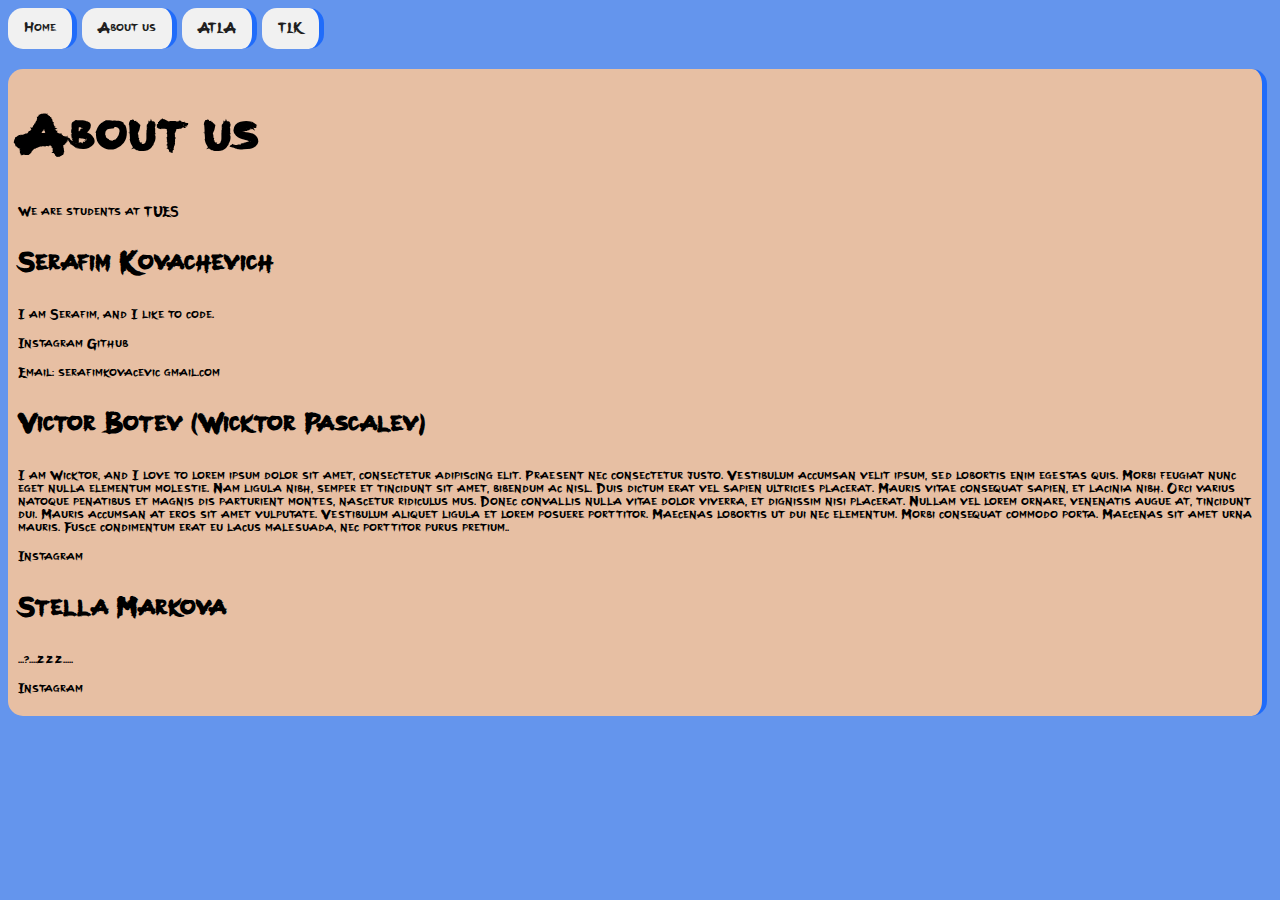
==== Aboutus.html @ 312adcf1 "..." ====
<!DOCTYPE html>
<html lang="en">
  <head>
    <link rel="stylesheet" type="text/css" href="style2.css" />
    <title>About us</title>
  </head>
  <body>
    <nav>
      <ul>
        <li><a href="index.html" class="active">Home</a></li>
        <li><a href="Aboutus.html">About us</a></li>
        <li><a href="atla.html">ATLA</a></li>
        <li><a href="tlk.html">TLK</a></li>
      </ul>
    </nav>
    <div class="article">
      <h1>About us</h1>
      <p>We are students at TUES</p>
      <h3>Serafim Kovachevich</h3>
      <p>I am Serafim, and I like to code.</p>
      <a target="_blank" href="#">Instagram</a>
      <a target="_blank" href="https://github.com/fimo3">Github</a>
      <p>Email: serafimkovacevic@gmail.com</p>
      <h3>Victor Botev (Wicktor Pascalev)</h3>
      <p>
        I am Wicktor, and I love to lorem ipsum dolor sit amet, consectetur
        adipiscing elit. Praesent nec consectetur justo. Vestibulum accumsan
        velit ipsum, sed lobortis enim egestas quis. Morbi feugiat nunc eget
        nulla elementum molestie. Nam ligula nibh, semper et tincidunt sit amet,
        bibendum ac nisl. Duis dictum erat vel sapien ultricies placerat. Mauris
        vitae consequat sapien, et lacinia nibh. Orci varius natoque penatibus
        et magnis dis parturient montes, nascetur ridiculus mus. Donec convallis
        nulla vitae dolor viverra, et dignissim nisi placerat. Nullam vel lorem
        ornare, venenatis augue at, tincidunt dui. Mauris accumsan at eros sit
        amet vulputate. Vestibulum aliquet ligula et lorem posuere porttitor.
        Maecenas lobortis ut dui nec elementum. Morbi consequat commodo porta.
        Maecenas sit amet urna mauris. Fusce condimentum erat eu lacus
        malesuada, nec porttitor purus pretium..
      </p>
      <a target="_blank" href="#">Instagram</a>
      <h3>Stella Markova</h3>
      <p>...?....zzz.....</p>
      <a target="_blank" href="#">Instagram</a>
    </div>
  </body>
</html>
---- style2.css ----
@font-face {
  font-family: Avatar;
  src: url(AvatarAirbender.ttf);
}
html {
  background-color: cornflowerblue;
  font-family: Avatar;
  color: #000000;
}
.article {
  border-right: 5px solid #206cfa;
  margin-right: 5px;
  background-color: #e7bfa3;
  border-radius: 15px;
  padding: 10px;
  padding-top: 1px;
  margin-top: 20px;
  padding-bottom: 20px;
}
nav ul {
  list-style-type: none;
  margin: 0;
  padding: 0;
  overflow: hidden;
  background-color: cornflowerblue;
  color: #1f1f1f;
}

nav li {
  float: left;
  border-right: 5px solid #206cfa;
  margin-right: 5px;
  background-color: #f1f1f1;
  border-radius: 15px;
}
nav li:hover {
  float: left;
  border-right: 5px solid #1c57c3;
  margin-right: 5px;
  background-color: #afafaf;
  border-radius: 15px;
}
nav li:active {
  float: left;
  border-right: 2px solid #1c57c3;
  margin-right: 5px;
  background-color: #6e6e6e;
  border-radius: 15px;
}

nav li a {
  display: block;
  text-align: center;
  color: #1f1f1f;
  padding: 14px 16px;
  text-decoration: none;
}
h1 {
  font-size: 4em;
}
h2 {
  font-size: 3em;
}
h3 {
  font-size: 2em;
}
h4 {
  font-size: 1em;
}
p {
  font-size: 1em;
}
a {
  color: rgb(0, 0, 0);
  text-decoration: none;
}
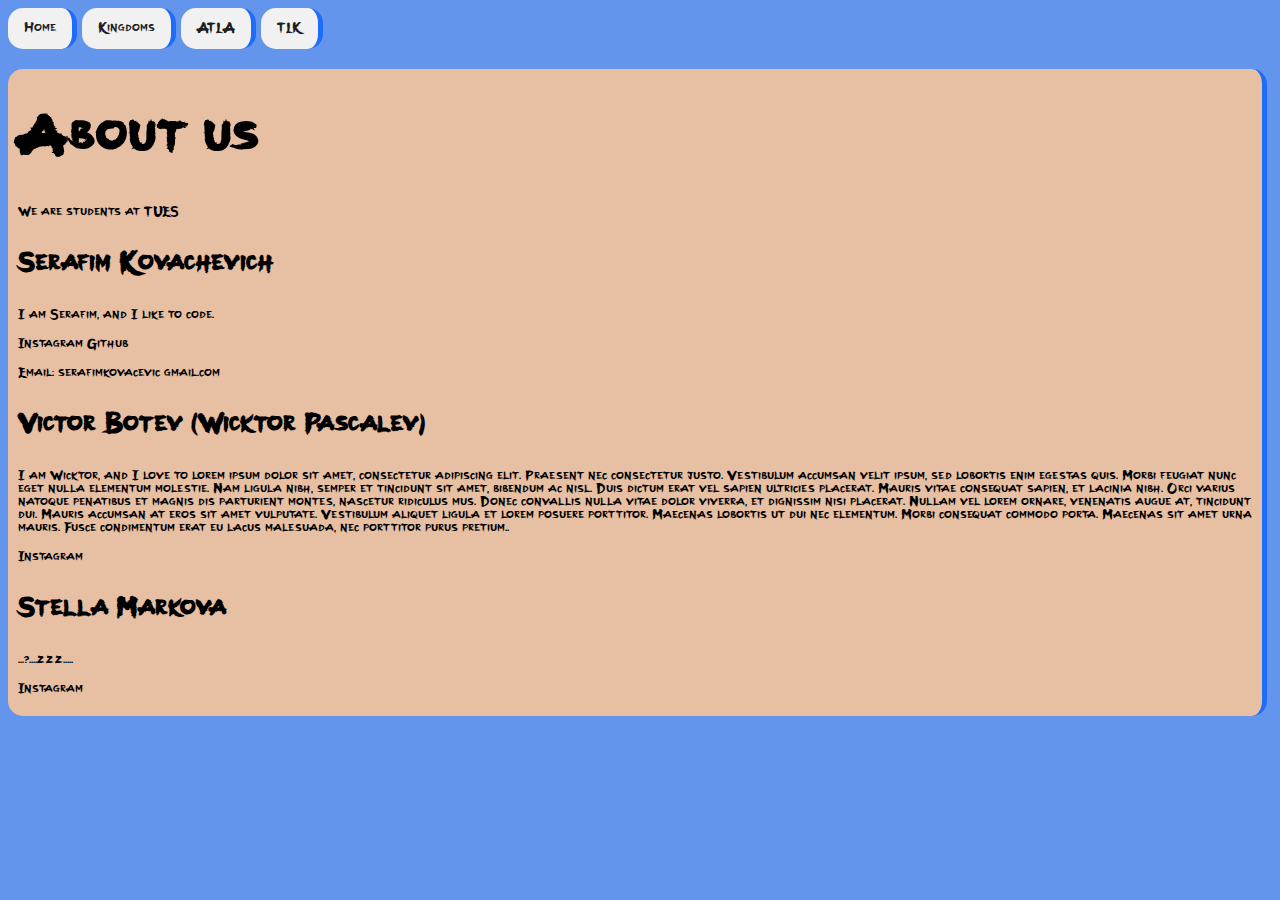
==== commit 6abe5395: "images" ====
--- a/Aboutus.html
+++ b/Aboutus.html
@@ -8,7 +8,7 @@
     <nav>
       <ul>
         <li><a href="index.html" class="active">Home</a></li>
-        <li><a href="Aboutus.html">About us</a></li>
+        <li><a href="kingdom.html">Kingdoms</a></li>
         <li><a href="atla.html">ATLA</a></li>
         <li><a href="tlk.html">TLK</a></li>
       </ul>
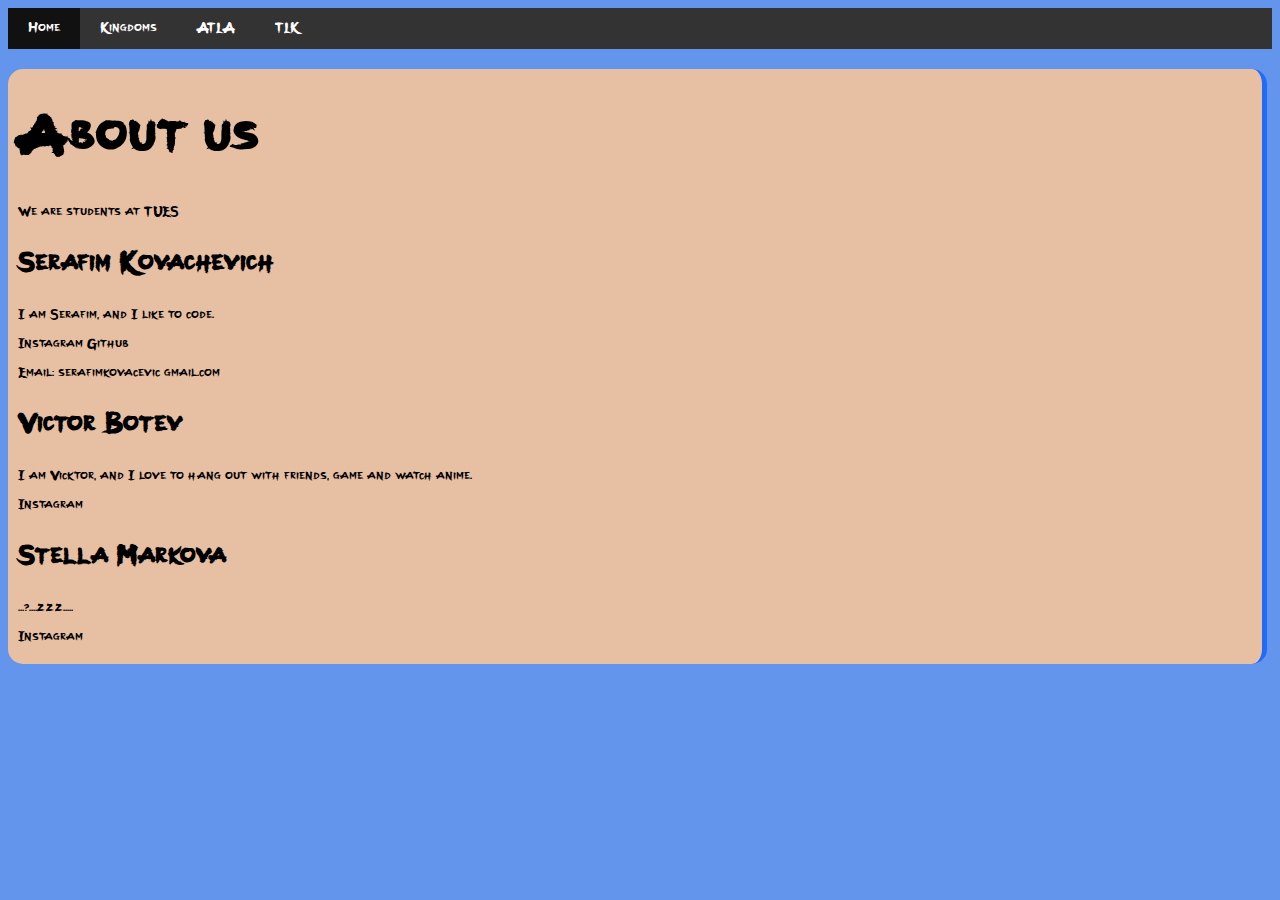
==== commit 02b1d16e: "Fix dropdown menu on home, about us and kingdom pages" ====
--- a/Aboutus.html
+++ b/Aboutus.html
@@ -7,12 +7,24 @@
   <body>
     <nav>
       <ul>
-        <li><a href="index.html" class="active">Home</a></li>
-        <li><a href="kingdom.html">Kingdoms</a></li>
-        <li><a href="atla.html">ATLA</a></li>
-        <li><a href="tlk.html">TLK</a></li>
+          <li><a href="index.html" class="active">Home</a></li>
+          <li><a href="kingdom.html">Kingdoms</a></li>
+          <li class="dropdown">
+              <a href="atla.html" class="dropbtn">ATLA</a>
+              <ul class="dropdown-content">
+                  <li><a href="#">Overview</a></li>
+                  <li><a href="#">Episode List</a></li>
+              </ul>
+          </li>
+          <li class="dropdown">
+              <a href="tlk.html" class="dropbtn">TLK</a>
+              <ul class="dropdown-content">
+                  <li><a href="tlk.html">Overview</a></li>
+                  <li><a href="tlk_ep_list.html">Episode List</a></li>
+              </ul>
+          </li>
       </ul>
-    </nav>
+  </nav>
     <div class="article">
       <h1>About us</h1>
       <p>We are students at TUES</p>
@@ -21,26 +33,15 @@
       <a target="_blank" href="#">Instagram</a>
       <a target="_blank" href="https://github.com/fimo3">Github</a>
       <p>Email: serafimkovacevic@gmail.com</p>
-      <h3>Victor Botev (Wicktor Pascalev)</h3>
+      <h3>Victor Botev</h3>
       <p>
-        I am Wicktor, and I love to lorem ipsum dolor sit amet, consectetur
-        adipiscing elit. Praesent nec consectetur justo. Vestibulum accumsan
-        velit ipsum, sed lobortis enim egestas quis. Morbi feugiat nunc eget
-        nulla elementum molestie. Nam ligula nibh, semper et tincidunt sit amet,
-        bibendum ac nisl. Duis dictum erat vel sapien ultricies placerat. Mauris
-        vitae consequat sapien, et lacinia nibh. Orci varius natoque penatibus
-        et magnis dis parturient montes, nascetur ridiculus mus. Donec convallis
-        nulla vitae dolor viverra, et dignissim nisi placerat. Nullam vel lorem
-        ornare, venenatis augue at, tincidunt dui. Mauris accumsan at eros sit
-        amet vulputate. Vestibulum aliquet ligula et lorem posuere porttitor.
-        Maecenas lobortis ut dui nec elementum. Morbi consequat commodo porta.
-        Maecenas sit amet urna mauris. Fusce condimentum erat eu lacus
-        malesuada, nec porttitor purus pretium..
+        I am Vicktor, and I love to hang out with friends, game and watch anime.
       </p>
       <a target="_blank" href="#">Instagram</a>
       <h3>Stella Markova</h3>
       <p>...?....zzz.....</p>
       <a target="_blank" href="#">Instagram</a>
     </div>
+    <script src="dropdown.js"></script>
   </body>
 </html>
--- a/style2.css
+++ b/style2.css
@@ -19,42 +19,51 @@
 }
 nav ul {
   list-style-type: none;
+  padding: 0;
   margin: 0;
-  padding: 0;
-  overflow: hidden;
-  background-color: cornflowerblue;
-  color: #1f1f1f;
+  display: flex;
+  background-color: #333;
 }
 
-nav li {
-  float: left;
-  border-right: 5px solid #206cfa;
-  margin-right: 5px;
-  background-color: #f1f1f1;
-  border-radius: 15px;
-}
-nav li:hover {
-  float: left;
-  border-right: 5px solid #1c57c3;
-  margin-right: 5px;
-  background-color: #afafaf;
-  border-radius: 15px;
-}
-nav li:active {
-  float: left;
-  border-right: 2px solid #1c57c3;
-  margin-right: 5px;
-  background-color: #6e6e6e;
-  border-radius: 15px;
+nav ul li {
+  position: relative;
 }
 
-nav li a {
+nav ul li a {
   display: block;
-  text-align: center;
-  color: #1f1f1f;
-  padding: 14px 16px;
+  padding: 14px 20px;
   text-decoration: none;
+  color: white;
 }
+
+nav ul li a:hover, nav ul li a.active {
+  background-color: #111;
+}
+
+.dropdown-content {
+  display: none;
+  position: absolute;
+  background-color: #333;
+  min-width: 160px;
+  box-shadow: 0px 8px 16px 0px rgba(0,0,0,0.2);
+  z-index: 1;
+}
+
+.dropdown-content a {
+  color: white;
+  padding: 12px 16px;
+  text-decoration: none;
+  display: block;
+}
+
+.dropdown-content a:hover {
+  background-color: #111;
+}
+
+.dropdown:hover .dropdown-content {
+  display: block;
+}
+
 h1 {
   font-size: 4em;
 }
